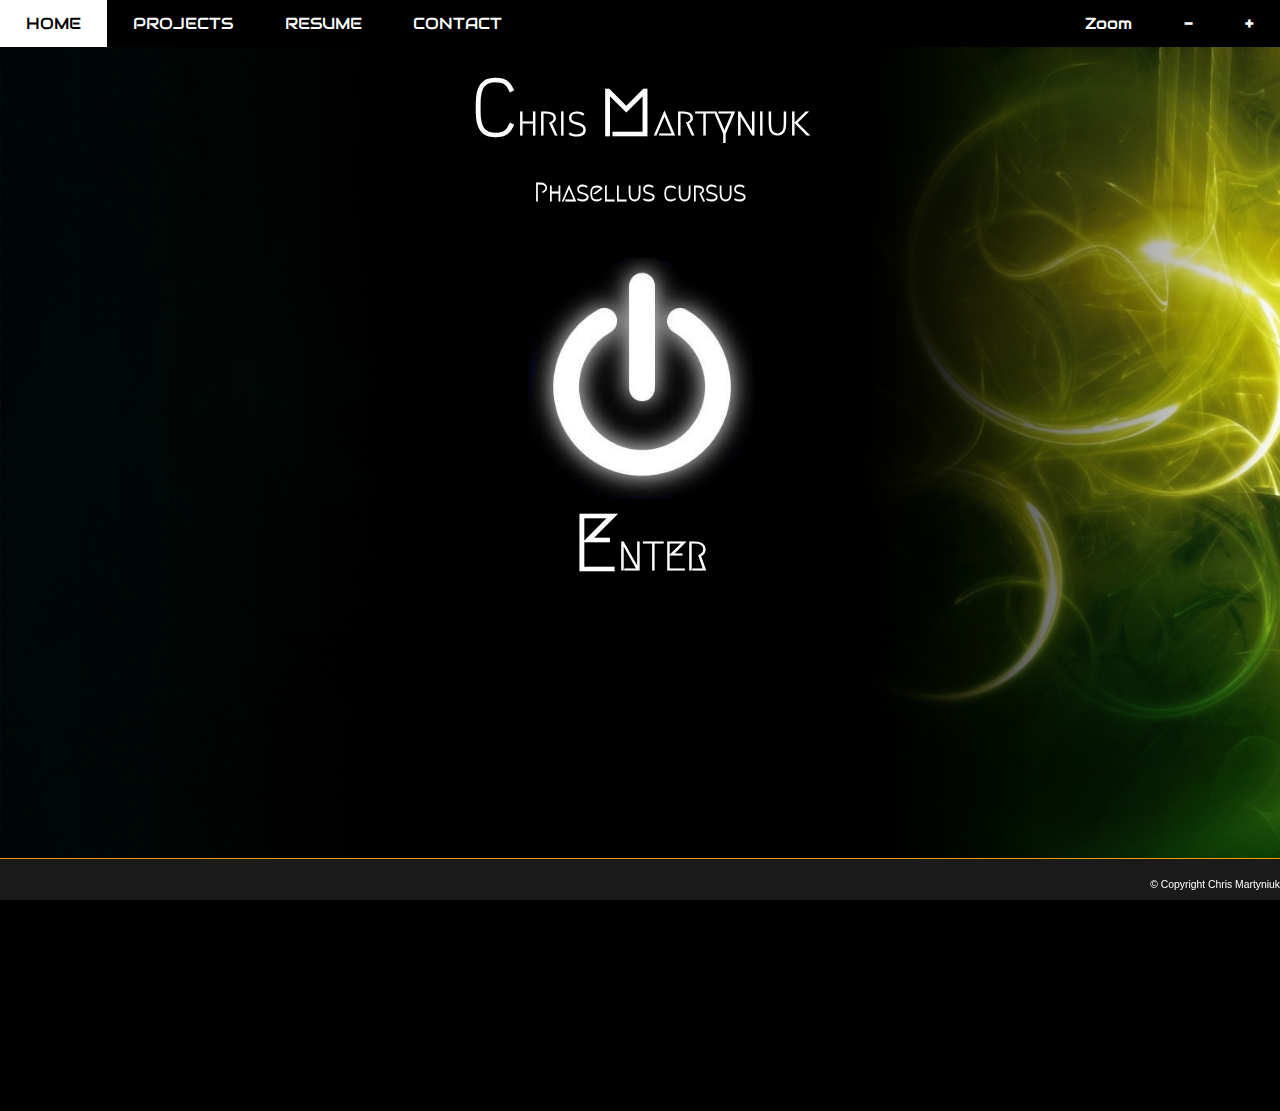
==== index.html @ 30116af3 "Latest portfolio 2017-09-12" ====
<!DOCTYPE html>
<html lang="en">
<head>
    <meta http-equiv="Content-Type" content="text/html; charset=UTF-8">
    <link rel="stylesheet" href="Styles/main.css" type="text/css">
    <link rel="stylesheet" href="Styles/portfolio.css" type="text/css">
    <link rel="stylesheet" href="libs/jChris/jChrisAnimations.css" type="text/css">
    <link rel="stylesheet" href="libs/jChris/jChrisStyles.css" type="text/css">
    <link href='https://fonts.googleapis.com/css?family=Roboto+Condensed:700|Passion+One|Audiowide'
          rel='stylesheet' type='text/css'>
    <link href='https://fonts.googleapis.com/css?family=Cinzel+Decorative:400,700,900|Gruppo|Metamorphous|Metal+Mania|Trade+Winds|Overlock+SC|Iceland|Share+Tech+Mono|Megrim'
          rel='stylesheet' type='text/css'>
    <title>Chris Martyniuk | Home</title>
</head>
<body>
<div id='background' class="background"></div>
<div id='overLayer' class="overlay"></div>
<div id='transOverlay'></div>

<!--TODO: FIX NAV BAR--------------------------------------------------------------------->
<nav class="jC-navtop jC-theme-blackTeal">
    <ul class="no-margin">
        <li><a id="homepageBtn" data-jC-navBtn="home.html">HOME</a></li>
        <li><a id="projectsBtn" data-jC-navBtn="projects.html">PROJECTS</a></li>
        <li><a id="resumeBtn" data-jC-navBtn="projects.html">RESUME</a></li>
        <li><a id="contactBtn" data-jC-navBtn="contacts.html">CONTACT</a></li>
        <li id="zoomBtn"><div class='text-bold'>+</div></li>
        <li id="zoomOutBtn"><div class='text-bold'>-</div></li>
        <li id="zoomLbl"><span>Zoom</span></li>
    </ul>
</nav>
<!--TODO END------------------------------------------------------------------------------->

<section id='pageContent' class='container'>
    <div id='mainContent' data-jc-zoomable>
    <div id="bgForeground" class="gradient-to-sides-black"></div>
    <div id='bgOverlay' class='background gradient-to-sides-black'></div>
    <div id='REMOVE'>
    </div>
    <div id='enterContainer' class="container-center-fixed theme-main font-Megrim text-cntr infront-overlay">
        <h1 class="text-size-300"><span class="text-size-200">C</span>hris <span class="text-size-200"> m</span>artyniuk
        </h1>
        <h2 class="text-size-200 font-Megrim">Phasellus cursus</h2>

        <div id='enterBtnDiv' class='infront-overlay'>
            <img id="enterBtn" src="images/enterBtn.png" draggable="false"/>
        </div>

        <h1 id='enterSiteText' class="text-size-300"><span class="text-size-200">E</span>NTER</h1>
    </div>
        </div>
</section>

<section id='tester' class='container'>
</section>
<br>
<br>
<br>
<br>
<br>
<br>
<br>
<br>
<br>
</body>
<script type="text/javascript" src="libs/jChris/jChris.js"></script>
<script type="text/javascript" src="javascript/main.js"></script>

<footer class="theme-darkgrey">
    <p>&copy; Copyright Chris Martyniuk</p>
</footer>
</html>
---- Styles/main.css ----
/* type selectors */
article, aside, figure, footer, header, nav, section, div {
    display: block;
}

html {
}

.background {
    /*background-image: url("../images/bg2.png");*/
    /*background-repeat: no-repeat;*/
    background-size: cover;
    position: fixed;
    width: 100%;
    height: 100%;
    top: 0;
    left: 0;
    right: 0;
    bottom: 0;
    z-index: -1;
}

body {
    font-family: Verdana, Arial, Helvetica, sans-serif;
    width: 100%;
    background-color: black;
    z-index: 1;
    overflow-y: scroll;
    margin: 0;
}

header {
    resize: both;
    padding: 32px 0 24px 0 !important;
    margin: 50px auto 52px auto;

}

header h1 {
    margin: auto;
    padding-bottom: 10px;
}

header h2 {
    margin: auto;
    padding-bottom: 20px;
}

header h1 span::first-letter {
    font-size: 200%;
}

a {
    color: teal;
    text-decoration: none;
}

a h2 {
    color: aquamarine !important;
}

a h1 {
    color: teal !important;
}

h2:link {
    color: aquamarine !important;
}

a.current {
    color: white;
}
em {
    font-weight: bold;
}

:-webkit-any(article,aside,nav,section) h1 {
    font-size: 1.5em;
    -webkit-margin-before: 0;;
    -webkit-margin-after: 0;
}

.wrapper {
    margin: auto;
    display: block;
}

/* --------------------------------------------Content Box Type A */

.content-A {

    width: 35%;
    min-width: 360px !important;
    margin: auto;
    border: solid 2px #000000;
    display: block;
}

.content-A h1 {
    text-align: center;
    font-family: 'Audiowide', sans-serif;
    font-size: 250%;
}

#titleBox-A {
    min-width: 360px !important;
    margin: auto;
    text-align: center;
    font-family: nasa, sans-serif;
    display: block;

}

#titleBox-A h1 {
    font-size: 600%;
    padding: 10% auto 5% auto !important;

}

#titleBox-A h2 {
    font-family: 'Audiowide', cursive;
    font-size: 150%;
    font-style: oblique;
}

#titleBox-A h3 {
    font-size: 175%;
}

.white-text-theme-A {
    text-shadow: 1px 1px 13px rgba(0, 0, 0, 1);
    font-weight: normal;
    font-style: oblique;
    font-variant: small-caps;
    color: #FFFFFF;
    letter-spacing: 1.5pt;
    word-spacing: 8pt;
    text-align: left;
    line-height: 1;
}

.content-theme-1A {
    -moz-border-radius-topleft: 5px;
    -moz-border-radius-topright: 20px;
    -moz-border-radius-bottomleft: 21px;
    -moz-border-radius-bottomright: 5px;
    -webkit-border-top-left-radius: 5px;
    -webkit-border-top-right-radius: 20px;
    -webkit-border-bottom-left-radius: 21px;
    -webkit-border-bottom-right-radius: 5px;
    border-top-left-radius: 5px;
    border-top-right-radius: 20px;
    border-bottom-left-radius: 21px;
    border-bottom-right-radius: 5px;
    background: rgba(0, 0, 0, 0.9);
    font-family: lato, sans-serif;
    color: #aaaaaa;
    text-shadow: 5px 8px 10px #000000;
    -moz-box-shadow: 10px 10px 5px #000000;
    -webkit-box-shadow: 10px 10px 5px #000000;
    box-shadow: 10px 10px 5px #000000;
    padding: 16px;
}

.content-theme-1A h1 {
    color: white;
}

.subTitleA {
    margin: auto;
    text-align: center;
    font-family: 'Audiowide', sans-serif;
    display: block;
    width: 35%;
    font-size: 150%;
    padding: 16px 0 16px 0;
}

/* --------------------------------------------Content Box Type B */

/* ----------------------------------------------------------MISC */

.quote {
    font-style: italic;
    padding: 0 25% 0 25%;
}

/* -------------------------------------------------------OVERLAY */

.overlay {
    position: fixed;
    width: 100%;
    height: 100%;
    top: 0;
    left: 0;
    right: 0;
    bottom: 0;

}

#transOverlay {
    position: fixed;
    width: 100%;
    height: 100%;
    top: 0;
    left: 0;
    right: 0;
    bottom: 0;
    z-index: -1;
    transition: all 1s;
    transition-property: opacity;
    background-color: black;
    opacity: 0;
}

.transOverlay-On {
    opacity: 1 !important;
    display: block !important;
    z-index: 10000 !important;
    transition: all 1s;
    transition-property: opacity;
}

.infront-overlay {
    z-index: 100 !important;
    position: relative;
}

/*-------------------------------------------------FONTS */

@font-face {
    font-family: brilliant;
    src: url(../fonts/NEWBRILL.TTF) format("truetype");
}

@font-face {
    font-family: nasa;
    src: url(../fonts/nasaliza.ttf) format("truetype");
}

@font-face {
    font-family: honda;
    src: url(../fonts/hondafont.ttf) format("truetype");
}

@font-face {
    font-family: megrim;
    src: url(../fonts/Megrim.ttf) format("truetype");
}

@font-face {
    font-family: captureIt;
    src: url(../fonts/CaptureIt.ttf) format("truetype");
}

.font-nasa {
    font-family: nasa, sans-serif;
}

.font-brilliant {
    font-family: brilliant, sans-serif;
}

.font-Cinzel {
    font-family: 'Cinzel Decorative', sans-serif;

}

.font-Gruppo {
    font-family: 'Gruppo', sans-serif;
}

.font-Metamorphous {
    font-family: 'Metamorphous', sans-serif;
}

.font-MetalMania {
    font-family: 'Metal Mania', sans-serif;
}

.font-TradeWinds {
    font-family: 'Trade Winds', sans-serif;
}

.font-OverlockSC {
    font-family: 'Overlock SC', sans-serif;
}

.font-Iceland {
    font-family: 'Iceland', sans-serif;
}

.font-ShareTechMono {
    font-family: 'Share Tech Mono', sans-serif;
}

.font-Megrim {
    font-family: 'Megrim', sans-serif;
}

.font-captureIt {
    font-family: 'captureIt', sans-serif;
}

.font-Audiowide {
    font-family: 'Audiowide', cursive;
}

.font-border-1 {
    -webkit-text-stroke-width: 1px;
    -webkit-text-stroke-color: black;
}

.no-border {
    -webkit-text-stroke-width: 0;
    -webkit-text-stroke-color: black;
}

/*----------------------------------------------------------------------------NAVIAGTATIONS-----*/

/* ------------------------------------NAVBAR TOP 1 */
#navTop1 {
    list-style-type: none;
    position: fixed;
    margin: 0;
    padding: 0;
    width: 100%;
    top: 0;
    background-color: black;
    color: white;
    font-family: 'Audiowide', cursive;
    font-size: 125%;
    z-index: 1000;
    overflow-x: hidden;
}

#navTop1 ul {

    overflow-x: hidden;
    list-style: none;
    -webkit-margin-before: 0;
    -webkit-margin-after: 0;
    -webkit-padding-start: 0;
}

#navTop1 li {
    overflow-x: hidden;
    float: left;
}

#navTop1 a img:hover {
    overflow-x: hidden;
    background-color: teal;
}

#navTop1 img {
    overflow-x: hidden;
    float: right;
    padding: 10px;
}

#searchIcon:hover {
    background: teal;
}

#navTop1 li a {
    overflow-x: hidden;
    display: block;
    padding: 16px 32px;
    text-decoration: none;
    color: white;
    background-color: black;
}

#navTop1 li a:hover {
    overflow-x: hidden;
    color: black;
    background-color: white;
}

#navTop1 .selected {
    overflow-x: hidden;
    color: black;
    background-color: teal;
}

#navTop1 .animate-opacity {
    -webkit-animation: opac 3s;
!important;
    animation: opac 3s;
!important;
    animation-fill-mode: both;
}

#navTop1 .animate-opacity-hide {
    -webkit-animation: opacHide 3s;
!important;
    animation: opacHide 3s !important;
    animation-fill-mode: both;
}

/* -------------------------------------------------------------------DYNAMIC */

.dynamic-alert {
    height: 60%;
    width: 40%;
    min-width: 300px;
    background-color: #000000;
    position: fixed !important;
    overflow: auto;
    margin: 0 30% 20% 30%;
    z-index: 700;
}

/* --------------------------------------------------------------------TITLES */
.ttl-main {
    font-family: 'Audiowide', cursive;
    font-size: 200%;
    display: block;
    width: 100%;
    margin-top: 0;
}

/* ---------------------------------------------------------------------FORMS */

select {
    width: 35%;
    margin-right: 30%;
    float: right;
}

form input {
    width: 35%;
    float: right;
    margin-right: 30%;
}

/* -------------------------------------------------------------------BUTTONS */

section input[type="submit"] {
    width: 40%;
    margin-right: 30%;
    margin-left: 30%;
    margin-top: 5%;
}

.btn-hide-header {
    width: 100%;
    height: 15%;
    margin: 0;
}

#sidebarA li {
    margin-bottom: .5em;
}

/* the styles for the section */
section {
    padding: 0;
}


.top_margin {
    margin-top: 1em;
}


.clear_both {
    clear: both;
}

/* email list */
section label {
    font-family: 'Roboto Condensed', sans-serif;
    font-size: 125%;
    width: 15%;
    margin-right: 0;
    margin-left: 15%;
    float: left;
    text-align: left;

}

br {
    clear: both;
}

table {
    border: none;
}

th {
    vertical-align: bottom;
    text-align: left;
}

td {
    vertical-align: top;
}

th, td {
    padding: .3em;
}

.top {
    vertical-align: top;
}

#enterBtnDiv {
    background-image: url("../images/enterBtnActive.png");
    background-position: 100%;
    z-index: 1000;
    width: 285px;
    margin: 10% auto auto auto;
}

#enterBtn {
    background-image: url("../images/enterBtnActive.png");
    visibility: visible;
    z-index: 999;
}

#enterSiteText {
    margin: auto;
    background-color: rgba(0, 0, 0, 0);
}

/* the styles for the sidebars */
aside h1 {
    font-size: 125%;
    padding-bottom: .5em;
}

aside h2 {
    font-size: 100%;
    color: green;
    padding-bottom: .5em;
}

aside p {
    margin-bottom: .5em;
}

aside img {
    margin-bottom: 1em;
}

#sidebarA {
    width: 180px;
    float: left;
    height: 400px;
    border-right: 2px solid #ef9c00;
}

#sidebarB {
    width: 180px;
    float: right;
    height: 400px;
    padding-left: 20px;
    border-left: 2px solid #ef9c00;
}

/* ------------------------------------------------------------------- FOOTER */
footer {
    position: fixed;
    bottom: 0;
    width: 100%;
    clear: both;
    margin-top: 1em;
    border-top: 2px solid #ef9c00;
    padding-top: 0.7em;
    z-index: 400;
}

footer p {
    font-size: 80%;
    text-align: right;
}

/* The styles for the classes */
.pad_top {
    padding-top: 0.25em;
}

.no_pad_top {
    padding-top: 0;
}

.margin_left {
    margin-left: 0.5em;
}

.no-decoration {
    text-decoration: none;
}

/*------------------------------------------------THEMES */
.theme-main {
    color: #fff;
    background-color: #000000;
}

.theme-darkgrey {
    color: #fff;
    background-color: #1a1a1a;
}

.theme-darkgrey:hover {
    color: #fff;
    background-color: #1a1a1a;
}

.theme-white {
    color: #000000;
    background-color: #fff;
}

.theme-validation {
    color: red;
    font-size: 100%;
    text-align: center;
    font-weight: 200;
    width: 100%;

}

/* ------------------------------------------CONTAINERS */

.container {
    padding: 0;
    width: 100%;
    margin: auto;
}

.container-center-25 {
    margin-left: 37.25%;
    margin-right: 37.35%;
    width: 25%;
    min-width: 250px;
}

.container-center-40 {
    align-content: center;
    margin: auto;
    width: 285px;
    min-width: 285px;
}

.container-center-70 {
    margin-left: 30%;
    margin-right: 30%;
    width: 70%;
    min-width: 300px;
}

.container-centerColumn-40 {
    align-content: center;
    height: 100%;
    margin: auto;
    padding-top: 5%;
    padding-bottom: 10%;
    width: 630px;
    min-width: 285px;
}

.container-center-fixed {
    align-content: center;
    height: 100%;
    margin: auto;
    padding-top: 5%;
    padding-bottom: 5%;
    width: 630px;
    min-width: 285px;
}

/*------------------------------------------------BOXES */

.centered-box-30 {
    margin: auto;
    width: 30%;
    padding-bottom: 0;
    min-width: 140px;
}

.centered-box-175px {
    margin: auto;
    width: 175px;
    padding-bottom: 0;
    min-width: 140px;
    max-width: 25%;
}

.content-Box1 {
    position: absolute;
    margin-left: 37.25%;
    margin-right: 37.35%;
    top: 20%;
    width: 25%;
    min-width: 250px;
    padding: 16px;
}

.content-boxList-25percent {
    margin: 2.25%;
    width: 25%;
    min-width: 250px;
    padding: 16px;
    float: left;
}

a .content-boxList-25percent {
    margin: 2.25%;
    width: 25%;
    min-width: 250px;
    padding: 16px;
    float: left;
}

.content-centered-box-25 {
    margin: auto;
    width: 25%;
    min-width: 250px;
    padding: 16px;
}

h1 .content-boxList-25percent {
    margin: auto;
}

/*------------------------------------------------BOX CONTENT */

.boxList-content-center {
    width: 100%;
    text-align: center;
    margin: auto;
}

table, th, tr, td .boxList-content-center {
    width: 100%;
    text-align: center;
}

h1 .boxList-content-center {
    margin: auto;
}

/*----------------------------------------------PADDING */

.padding-16 {
    padding-top: 16px !important;
    padding-bottom: 16px !important;
}

.padding-32 {
    padding-top: 32px !important;
    padding-bottom: 32px !important;
}

.padding-64 {
    padding-top: 64px !important;
    padding-bottom: 64px !important;
}

.padding-sides-32 {
    padding-left: 32px;
    padding-right: 32px;
}

/*-------------------------------------------------TEXTS */
.text-cntr {
    text-align: center;
}

.text-bold {
    font-weight: bold;
}

.text-size-150 {
    font-size: 150% !important;
}

.text-size-200 {
    font-size: 200% !important;
}

.text-size-300 {
    font-size: 300% !important;
}

.text-size-400 {
    font-size: 400% !important;
}

/* ----------------------------------------------FLOAT  */

.float-left {
    float: left;
}

.no-float {
    float: none !important;
}

/* ----------------------------------------------MARGINS */
.no-margin {
    margin: 0 !important;
}

.margin-center-align {
    margin-top: 20%;
    margin-bottom: 25%;
}

.margin-top {
    margin-top: 0.5em;
}

.margin-top-2 {
    margin-top: 2%;
}

.margin-bottom-05 {
    margin-bottom: 0.5em;
}

.margin-bottom-1 {
    margin-bottom: 1em;
}

.margin-bottom-2 {
    margin-bottom: 2em;
}

.margin-bottom-3 {
    margin-bottom: 3em;
}

.margin-bottom-4 {
    margin-bottom: 4em;
}

.margin-bottom-5 {
    margin-bottom: 5em;
}

.margin-bottom-6 {
    margin-bottom: 5em;
}

/* ----------------------------------------------BORDERS */
.border1 {
    border-radius: 60px 10px 60px 10px;
    -moz-border-radius: 60px 10px 60px 10px;
    -webkit-border-radius: 60px 10px 60px 10px;
    border: 1px solid #000000;
    -webkit-box-shadow: 10px 10px 5px 0 rgba(0, 0, 0, 0.75);
    -moz-box-shadow: 10px 10px 5px 0 rgba(0, 0, 0, 0.75);
    box-shadow: 10px 10px 5px 0 rgba(0, 0, 0, 0.75);
}

.border2 {
    border-radius: 60px 10px 60px 10px;
    -moz-border-radius: 60px 10px 60px 10px;
    -webkit-border-radius: 60px 10px 60px 10px;
    border: 5px solid #000000;
    -webkit-box-shadow: 10px 10px 5px 0 rgba(0, 0, 0, 0.75);
    -moz-box-shadow: 10px 10px 5px 0 rgba(0, 0, 0, 0.75);
    box-shadow: 10px 10px 5px 0 rgba(0, 0, 0, 0.75);
}

.border-left-corner {
    border-radius: 43px 43px 0 43px;
    -moz-border-radius: 43px 43px 0 43px;
    -webkit-border-radius: 43px 43px 0 43px;
    border: 1px solid #000000;
    -webkit-box-shadow: 10px 10px 5px 0 rgba(0, 0, 0, 0.75);
    -moz-box-shadow: 10px 10px 5px 0 rgba(0, 0, 0, 0.75);
    box-shadow: 10px 10px 5px 0 rgba(0, 0, 0, 0.75);
}

.border-teal-hover {
    border-radius: 43px 43px 0 43px;
    -moz-border-radius: 43px 43px 0 43px;
    -webkit-border-radius: 43px 43px 0 43px;
    border: 1px solid #000000;
    -webkit-box-shadow: 10px 10px 5px 0 rgba(0, 0, 0, 0.75);
    -moz-box-shadow: 10px 10px 5px 0 rgba(0, 0, 0, 0.75);
    box-shadow: 10px 10px 5px 0 rgba(0, 0, 0, 0.75);
}

.border-teal-hover:hover {
    border-radius: 43px 43px 0 43px;
    -moz-border-radius: 43px 43px 0 43px;
    -webkit-border-radius: 43px 43px 0 43px;
    border: 1px solid rgba(0, 128, 128, 1) !important;
    -webkit-box-shadow: 10px 10px 5px 0 rgba(0, 128, 128, 1);
    -moz-box-shadow: 10px 10px 5px 0 rgba(0, 128, 128, 1);
    box-shadow: 10px 10px 5px 0 rgba(0, 128, 128, 1);
}

/* ------------------------------------------------GRADIENT */

/*.gradient-grey1 {*/
/*background: rgba(255,255,255,1);*/
/*background: -moz-radial-gradient(center, ellipse cover, rgba(255,255,255,1) 0%, rgba(255,255,255,1) 6%, rgba(237,237,237,1) 60%, rgba(237,237,237,1) 100%);*/
/*background: -webkit-gradient(radial, center center, 0, center center, 100%, color-stop(0%, rgba(255,255,255,1)), color-stop(6%, rgba(255,255,255,1)), color-stop(60%, rgba(237,237,237,1)), color-stop(100%, rgba(237,237,237,1)));*/
/*background: -webkit-radial-gradient(center, ellipse cover, rgba(255,255,255,1) 0%, rgba(255,255,255,1) 6%, rgba(237,237,237,1) 60%, rgba(237,237,237,1) 100%);*/
/*background: -o-radial-gradient(center, ellipse cover, rgba(255,255,255,1) 0%, rgba(255,255,255,1) 6%, rgba(237,237,237,1) 60%, rgba(237,237,237,1) 100%);*/
/*background: -ms-radial-gradient(center, ellipse cover, rgba(255,255,255,1) 0%, rgba(255,255,255,1) 6%, rgba(237,237,237,1) 60%, rgba(237,237,237,1) 100%);*/
/*background: radial-gradient(ellipse at center, rgba(255,255,255,1) 0%, rgba(255,255,255,1) 6%, rgba(237,237,237,1) 60%, rgba(237,237,237,1) 100%);*/
/*filter: progid:DXImageTransform.Microsoft.gradient( startColorstr='#ffffff', endColorstr='#ededed', GradientType=1 );*/

/*}*/

.gradient-darkgrey-right {

    background: black; /* For browsers that do not support gradients */
    background: -webkit-linear-gradient(left, rgba(19, 19, 19, 1), rgba(19, 19, 19, 0.5), rgba(19, 19, 19, 0), rgba(19, 19, 19, 0)); /* For Safari 5.1 to 6.0 */
    background: -o-linear-gradient(left, rgba(19, 19, 19, 1), rgba(19, 19, 19, 0.5), rgba(19, 19, 19, 0.0), rgba(19, 19, 19, 0)); /* For Opera 11.1 to 12.0 */
    background: -moz-linear-gradient(left, rgba(19, 19, 19, 1), rgba(19, 19, 19, 0.5), rgba(19, 19, 19, 0.0), rgba(19, 19, 19, 0)); /* For Firefox 3.6 to 15 */
    background: linear-gradient(to right, rgba(19, 19, 19, 1), rgba(19, 19, 19, 0.5), rgba(19, 19, 19, 0.0), rgba(19, 19, 19, 0)); /* Standard syntax */
    color: white;
}

.gradient-darkgrey-right-75percent {

    background: black; /* For browsers that do not support gradients */
    background: -webkit-linear-gradient(left, rgba(19, 19, 19, 1), rgba(19, 19, 19, 1), rgba(19, 19, 19, 0.5), rgba(19, 19, 19, 0.3)); /* For Safari 5.1 to 6.0 */
    background: -o-linear-gradient(left, rgba(19, 19, 19, 1), rgba(19, 19, 19, 1), rgba(19, 19, 19, 0.5), rgba(19, 19, 19, 0.3)); /* For Opera 11.1 to 12.0 */
    background: -moz-linear-gradient(left, rgba(19, 19, 19, 1), rgba(19, 19, 19, 1), rgba(19, 19, 19, 0.5), rgba(19, 19, 19, 0.3)); /* For Firefox 3.6 to 15 */
    background: linear-gradient(to right, rgba(19, 19, 19, 1), rgba(19, 19, 19, 0.90), rgba(19, 19, 19, 0.80), rgba(19, 19, 19, 0.75)); /* Standard syntax */
    color: white;
}

.gradient-to-sides-black {

    background: black; /* For browsers that do not support gradients */
    background: -webkit-linear-gradient(to left, rgba(19, 19, 19, 1), rgba(19, 19, 19, 1), rgba(19, 19, 19, 0.75), rgba(19, 19, 19, 0)); /* For Safari 5.1 to 6.0 */
    background: -o-linear-gradient(to left, rgba(19, 19, 19, 1), rgba(19, 19, 19, 1), rgba(19, 19, 19, 0.75), rgba(19, 19, 19, 0)); /* For Opera 11.1 to 12.0 */
    background: -moz-linear-gradient(to left, rgba(19, 19, 19, 1), rgba(19, 19, 19, 1), rgba(19, 19, 19, 0.75), rgba(19, 19, 19, 0)); /* For Firefox 3.6 to 15 */
    background: linear-gradient(to left, rgba(0, 0, 0, 0), rgba(19, 19, 19, 1), rgba(19, 19, 19, 0.75), rgba(19, 19, 19, 0)); /* Standard syntax */
    background: -webkit-linear-gradient(to right, rgba(19, 19, 19, 1), rgba(19, 19, 19, 1), rgba(19, 19, 19, 0.5), rgba(19, 19, 19, 0.3)); /* For Safari 5.1 to 6.0 */
    background: -o-linear-gradient(to right, rgba(19, 19, 19, 1), rgba(19, 19, 19, 1), rgba(19, 19, 19, 0.5), rgba(19, 19, 19, 0.3)); /* For Opera 11.1 to 12.0 */
    background: -moz-linear-gradient(to right, rgba(19, 19, 19, 1), rgba(19, 19, 19, 1), rgba(19, 19, 19, 0.5), rgba(19, 19, 19, 0.3)); /* For Firefox 3.6 to 15 */
    background: linear-gradient(to right, rgba(0, 0, 0, 0), rgba(0, 0, 0, 1), rgba(0, 0, 0, 1), rgba(0, 0, 0, 0)); /* Standard syntax */
    color: white;
}

.gradient-black-radial {

    background-image: -webkit-radial-gradient(closest-side, rgba(0, 0, 0, 1) 0, rgba(0, 0, 0, 1) 1%, rgba(0, 0, 0, 1) 62%, rgba(50, 50, 50, 0) 100%);
    background-image: -moz-radial-gradient(closest-side, rgba(0, 0, 0, 1) 0, rgba(0, 0, 0, 1) 1%, rgba(0, 0, 0, 1) 62%, rgba(50, 50, 50, 0) 100%);
    background-image: radial-gradient(closest-side, rgba(0, 0, 0, 1) 0, rgba(0, 0, 0, 1) 1%, rgba(0, 0, 0, 1) 62%, rgba(50, 50, 50, 0) 100%);
    background-position: 50% 50%;
    -webkit-background-origin: padding-box;
    background-origin: padding-box;
    -webkit-background-clip: border-box;
    background-clip: border-box;
    -webkit-background-size: auto auto;
    background-size: auto auto;
}

.gradient-black-topBottom {

    background-image: -webkit-linear-gradient(-90deg, rgba(0, 0, 0, 1) 0, rgba(0, 0, 0, 1) 1%, rgba(0, 0, 0, 0.89) 45%, rgba(0, 0, 0, 0.82) 68%, rgba(50, 50, 50, 0) 100%);
    background-image: -moz-linear-gradient(180deg, rgba(0, 0, 0, 1) 0, rgba(0, 0, 0, 1) 1%, rgba(0, 0, 0, 0.89) 45%, rgba(0, 0, 0, 0.82) 68%, rgba(50, 50, 50, 0) 100%);
    background-image: linear-gradient(180deg, rgba(0, 0, 0, 1) 0, rgba(0, 0, 0, 1) 1%, rgba(0, 0, 0, 0.89) 45%, rgba(0, 0, 0, 0.82) 68%, rgba(50, 50, 50, 0) 100%);
    background-position: 50% 50%;
    -webkit-background-origin: padding-box;
    background-origin: padding-box;
    -webkit-background-clip: border-box;
    background-clip: border-box;
    -webkit-background-size: auto auto;
    background-size: auto auto;
}


/* --------------------------------------------------COLOR OVERRIDE */

.transparentBackground {
    background-color: rgba(0, 0, 0, 0) !important;
}

.greyText {
    color: rgba(192, 192, 192, 1) !important;
}

.tealText {
    color: rgba(0, 128, 128, 1) !important;
}

/* --------------------------------------------------ANIMATIONS */

/*--OPACITY--*/
.animate-opacity {
    -webkit-animation: opac 1s;
    animation: opac 1s;
    animation-fill-mode: both;
}

.animate-opacity-hide {
    -webkit-animation: opacHide 1s;
    animation: opacHide 1s;
    animation-fill-mode: both;
}

@-webkit-keyframes opac {
    from {
        opacity: 0;
    }
    to {
        opacity: 1;
    }
}

@keyframes opac {
    from {
        opacity: 0;
    }
    to {
        opacity: 1;
    }
}

@-webkit-keyframes opacHide {
    from {
        opacity: 1;
    }
    to {
        opacity: 0;
    }
}

@keyframes opacHide {
    from {
        opacity: 1;
    }
    to {
        opacity: 0;
    }
}

/*--TOP--*/
.animate-remove-top {
    position: relative;
    -webkit-animation: animate 1s;
    animation: animate-remove-top 1s;
    animation-fill-mode: both;
}

@-webkit-keyframes animate-remove-top {
    from {
        height: 100%;
        opacity: 1;
        display: block;
    }
    to {
        height: 0;
        opacity: 0;
        display: none;
    }

}

@keyframes animate-remove-top {
    from {
        height: 100%;
        opacity: 1;
        display: block;
    }
    to {
        height: 0;
        opacity: 0;
        display: none;
    }
}

/*--MOVE DOWN--*/
.animate-move-down20-40 {
    -webkit-animation: move-down-20 1s;
    animation: move-down-20-40 2s;
    animation-fill-mode: both;
}

@-webkit-keyframes move-down-20-40 {
    from {
        top: 20%;
    }
    to {
        top: 40%;
    }
}

@keyframes move-down-20-40 {
    from {
        top: 20%;
    }
    to {
        top: 40%;
    }
}

.animate-move-down0-20 {
    -webkit-animation: move-down-20 1s;
    animation: move-down-20 2s;
    animation-fill-mode: both;
}

@-webkit-keyframes move-down-20 {
    from {
        top: 0;
    }
    to {
        top: 20%;
    }
}

@keyframes move-down-20 {
    from {
        top: 0;
    }
    to {
        top: 20%;
    }
}

/*--Darken--*/
.animate-overlay-darken {
    -webkit-animation: darken-half 1s;
    animation: darken-half 4s;
    animation-fill-mode: both;
}

@-webkit-keyframes darken-half {
    from {
        background-color: rgba(0, 0, 0, 0)
    }
    to {
        background-color: rgba(0, 0, 0, 0.5)
    }
}

@keyframes darken-half {
    from {
        background-color: rgba(0, 0, 0, 0)
    }
    to {
        background-color: rgba(0, 0, 0, 0.7)
    }
}
---- Styles/portfolio.css ----
/* Coded by Chris Martyniuk */

body, html {
    -webkit-font-smoothing: antialiased;
    height: 100%;
    zoom: 0.9;
    -ms-zoom: 1;
}

#homeTitle {
    margin: 50px auto 0 auto;
}

#pageContent {
    margin: auto auto 55px auto;
}

#bgForeground {
    position: fixed;
    width: 60%;
    height: 100%;
    margin: 0 20% 0 20%;
    z-index: 1;
}

#enterContainer {
    background-color: transparent;
    z-index: 2;
}

#languageSkills {
    margin: auto auto auto 2% !important;
    z-index: 2;
}

#background {
    background-size: cover;
}

.catagoryTitle {
    margin: auto;
    text-align: center;
    font-family: 'Audiowide', sans-serif;
    display: block;
    width: 100%;
    font-size: 150%;
    padding: 16px 0 16px 0;
}

#jChrisApi h1 {
    color: whitesmoke;
    font-size: 175%;
    padding-bottom: 1.5rem;
}

#jChrisApi h2 {
    color: #dd7d00;
    font-size: 140%;
    font-weight: lighter;
    padding-bottom: 1.5rem;
    margin: 0;
}

#jChrisApi h3 {
    font-weight: 100;
    color: whitesmoke;
    font-size: 205%;
    padding-bottom: 1.5rem;
}

#jChrisApi ul {
    list-style: none;
}

#jChrisApi li {
    font-size: 125%;
    color: #dd7d00;
    margin: 0;
    font-weight: lighter;
    font-family: 'Metamorphous', sans-serif;
    padding-bottom: 0.25rem;
    text-align: center;
}

#jChrisApi p {
    font-size: 125%;
    margin: 0;
    font-weight: lighter;
    padding-bottom: 0.25rem;
    text-align: center;
    padding-bottom: 1.5rem;
}



.skillBgs
{
    width: 35%;
    height: auto;
    margin: auto;
    padding: 4px;
    color: black;
    font-family: Audiowide, sans-serif;
    font-size: 125%;
    font-weight: normal;
    background-size: 100% 70%;
    background-repeat: no-repeat;
    text-align: center;
}

#conceptualSkills .skillBgs .jC-columns {
    width: 50%;
}

#conceptualSkills .skillBgs {
    font-size: 90%;
}

.devSkill {
    width: 49% !important;
    margin: 0 !important;
}

.skillWrap {
    margin: 0 auto 0 auto;
    width: 100%;
}

.skillwrap img {
    margin: 0;
}


.skillText {
    width: 100%;
    color: white;
    margin: auto;
}

#languageSkills .jC-columns{
    max-width: 50%;
    padding: 0;
}

.languageHeader {
    width: 100%;
    color: white;
}

.skillText h1, .languageHeader h1 {
    font-size: large !important;
    color: #dd7d00 !important;
}

.languageIcon {
    width: 24%;
    height: 140px;
    margin: auto;
    padding: 0;
    color: black;
    font-family: Audiowide, sans-serif;
    font-size: 125%;
    font-weight: bold;
    background-repeat: no-repeat;
    text-align: center;
    display: inline-flex;
}

.centerContent {
    align-content: center;
}

#devSkillDescription {
    padding-top: 0;
}

#devSkillDescription, #conceptDescription {
    transition-property: max-height;
    -webkit-transition: max-height 0.4s;
    -moz-transition: max-height 0.4s;
    transition: max-height 0.4s;
    -webkit-transition-timing-function: linear;
    -moz-transition-timing-function: linear;
    transition-timing-function: linear;
    max-height: 3000px;
    border: none;
    padding: 0;
    box-shadow: none;
    z-index: 1;
}

#devSkillDescriptionInner, #conceptDescriptionInner {
    max-height: 3000px;
    transition-property: max-height;
    -webkit-transition: max-height 0.4s;
    -moz-transition: max-height 0.4s;
    transition: max-height 0.4s;
    transition-timing-function: linear;
    -webkit-transition-timing-function: linear;
    -moz-transition-timing-function: linear;
}

#devSkillDescription h1, #conceptDescription h1 {
    font-size: 200%;
    color: white;
    margin: 0 0 auto 0;
}

#devSkillDescription h2, #conceptDescription h2 {
    font-size: 110%;
    color: #dd7d00;
    margin: 0;
    font-weight: normal;
}

#conceptDescription ul {
    list-style: none;
    padding: 0;
}

#devSkillDescription p, #conceptDescription p {
    font-weight: 100;
    padding: 0 2.5rem 0 2.5rem;
    text-align: center !important;
    margin: 0;
}

#devSkillDescription ul {
    list-style: none;
    padding: 0;
    margin-bottom: 0;
    line-height: 0;
}

#devSkillDescription h3 {
    padding: 0;
    margin-bottom: 1.55rem;
    font-weight: normal;
    line-height: 0;
}

#softwareDevSkillDesc .jChrisApi.jChrisLink {
    font-size: 200% !important
}

#conceptualSkills .jC-columns {
    margin-bottom: 0;
    padding-bottom: 0;
}

.relatedCourse {
    text-align: left;
}

.dev-col2-row2 {
    margin-top: 1.5rem !important;
}

/*#webDevSkillDesc, #mobileDevSkillDesc, #softwareDevSkillDesc, #uxDevSkillDesc {*/
    /*padding-top: 0;*/
/*}*/

.jChrisApi.jChrisLink.selected {
    color: #c63900 !important;
}

.projectTitle {
    font-family: 'captureIt', sans-serif !important;
    padding: auto;
    font-size: 400% !important;
    font-weight: lighter !important;
    text-shadow: none !important;
    color: #dd7d00 !important;
    text-decoration: overline underline;
    margin: auto;

}

.webProjectTitle {
    font-family: 'nasa', sans-serif !important;
    padding: auto;
    display: block;
    float: left !important;
    font-size: 400% !important;
    font-weight: lighter !important;
    text-shadow: none !important;
    color: #fffefd !important;
    width: 50% !important;
    min-width: 30% !important;
    margin: auto 60% auto 0.5rem !important;

}
.webProjectTitle.jChrisApi {
    font-family: 'nasa', sans-serif !important;
    padding: auto;
    display: block;
    float: none !important;
    font-size: 300% !important;
    font-weight: lighter !important;
    text-shadow: none !important;
    color: #dd7d00 !important;
    width: 100% !important;
    min-width: 30% !important;
    margin: auto !important;


}

#jChrisDownload {
    width: 100%;
}

#jChrisDownload a{
    margin : auto 35% auto 35%;
    width: 30%;

}

#enlargedJchrisImg.jC-expanded {
    border: solid;
    border-color: rgb(105, 108, 105);
}

video {
    width: 100%    !important;
    height: auto   !important;
    padding: 0 .45rem 0 .45rem !important;
}

.project-video {
    padding: 2.5em auto 0 auto !important;
}

.projectHeader {
    text-decoration: none;
    font-weight: normal;
    font-size: 1.5em !important;
    float: none;
}

.downloadBtn {
    background: #dd7d00;
    background-image: -webkit-linear-gradient(top, #dd7d00, #ddab02);
    background-image: -moz-linear-gradient(top, #dd7d00, #ddab02);
    background-image: -ms-linear-gradient(top, #dd7d00, #ddab02);
    background-image: -o-linear-gradient(top, #dd7d00, #ddab02);
    background-image: linear-gradient(to bottom, #dd7d00, #ddab02);
    -webkit-border-radius: 28px;
    -moz-border-radius: 28px;
    border-radius: 28px;
    font-family: Audiowide, sans-serif;
    color: #000000;
    font-size: 21px;
    padding: 16px 40px 15px 40px;
    text-decoration: none;
}

.downloadBtn:hover {
    background: #dd7d00;
    background-image: -webkit-linear-gradient(top, #dd7d00, #ddab02);
    background-image: -moz-linear-gradient(top, #dd7d00, #ddab02);
    background-image: -ms-linear-gradient(top, #dd7d00, #ddab02);
    background-image: -o-linear-gradient(top, #dd7d00, #ddab02);
    background-image: linear-gradient(to bottom, #dd7d00, #ddab02);
    text-decoration: none;
    cursor: pointer;
}

h1.mediaHeader {
    margin: 8px auto 8px auto !important;
    font-weight: normal;
    color: #dd7d00 !important;
    font-family: captureIt,sans-serif !important;
}

.resumeList {
    max-width: 800px;
}

.resumeTable {
    max-width: 800px;
}

h1.resumeHead {
    text-align: left !important;
}

@media screen and (min-width: 85em) {
    .project-video {
        padding: auto 0 auto 1rem !important;
    }
}

#projectSelect {
    width: 95%;
    padding: 0;
    margin: auto;
}

#projectBrowser {
    width: 30%;
    padding: 0 ;
    margin: auto;
}

#projectBrowser ul{
    padding: 0 ;
    margin: auto;
}

#projectSelect li, #projectBrowser li {
    width: 33.3%;
    font-size: 75% !important;
}

#projectSelect .jC-btn, #projectBrowser .jC-btn {
    background: #dd7d00;
    background-image: -webkit-linear-gradient(top, #000000, #894500, #dd6900, #894500, #000000);
    background-image: -moz-linear-gradient(top, #000000, #894500, #dd6900, #894500, #000000););
    background-image: -ms-linear-gradient(top, #000000, #894500, #dd6900, #894500, #000000););
    background-image: -o-linear-gradient(top, #000000, #894500, #dd6900, #894500, #000000););
    background-image: linear-gradient(to bottom, #000000, #894500, #dd6900, #894500, #000000););
    font-family: Audiowide, sans-serif !important;
    font-weight: 200;
    text-decoration: none;
    font-size: 150%;
    color: #000000;
    width: 100%;
    padding: 2rem 0 2rem 0;
    margin: auto 0 auto 0;
    text-align: center;
    vertical-align: text-top;
    border-left: none;
}

#projectSelect .jC-btn.selected {
    background: #dd7d00;
    background-image: -webkit-linear-gradient(top, #000000, #894500, #ddab02, #894500, #000000);
    background-image: -moz-linear-gradient(top, #000000, #894500, #ddab02, #894500, #000000););
    background-image: -ms-linear-gradient(top, #000000, #894500, #ddab02, #894500, #000000););
    background-image: -o-linear-gradient(top, #000000, #894500, #ddab02, #894500, #000000););
    background-image: linear-gradient(to bottom, #000000, #894500, #ddab02, #894500, #000000););
    color: #000000;
}

#projectSelect .jC-btn:hover, #projectBrowser .jC-btn:hover {
    background: #dd7d00;
    background-image: -webkit-linear-gradient(top, #07221b, #ad4d00, #ddab02, #ad4d00, #07221b);
    background-image: -moz-linear-gradient(top, #07221b, #ad4d00, #ddab02, #ad4d00, #07221b););
    background-image: -ms-linear-gradient(top, #07221b, #ad4d00, #ddab02, #ad4d00, #07221b););
    background-image: -o-linear-gradient(top, #07221b, #ad4d00, #ddab02, #ad4d00, #07221b););
    background-image: linear-gradient(to bottom, #07221b, #ad4d00, #ddab02, #ad4d00, #07221b););
    color: #07221b;
}

#projectSelectContainer {
    width: 100%;
}

.projectFeatureHeader {
    color: #dd7d00 !important;
    font-size: 100% !important;
    text-align: center;
}

.projectHighlights {
    font-size: 150% !important;
}

.projectHighlightsHeader {
    color: #dd7d00 !important;
    font-size: 150% !important;
    text-align: center;
}

.projectVidLinks, #enlargedJchrisImg:hover {
    border-top: solid;
    border-left: solid;
    border-right: solid;
    border-bottom: solid;
    border-color: #dd7d00;
    cursor: pointer;
}

.noBorder {
    border: none !important;
}

.videoLinkBox h1 {
    color: #fafff9 !important;
    font-size: 110% !important;
    text-align: center;
    text-decoration: none;
    margin: auto;
    font-weight: bold;
}

.videoLinkBox h1.selected {
    color: #ddab02 !important;
    font-size: 110% !important;
    font-weight: bold;
}

.jC-thumbnail.selected {
    border: 4px solid #ddab02 !important;
}

.jC-thumbnail:hover {
    border: 4px solid #dd7d00 !important;
    cursor: pointer;
}

.jC-columns .thumbnail-2-wide .jC-thumbnail {
    margin: auto;
}

.thumbnail-2-wide {
    width: 50% !important
}

/*.jC-row #conceptualSkills .jC-row .jC-columns.skillBgs .jC-columns {*/
    /*min-width: 100%;*/
/*}*/


@media screen and (min-width: 80em) {
    .jC-columns .thumbnail-2-wide .jC-thumbnail {
        padding: 0;
    }
    #projectSelectContainer {
        width: 65% !important;
    }
    #projectSelect li {
        font-size: 115% !important;
    }
    .catagoryTitle {
        width: 70%;
    }

    #conceptualSkills .skillBgs {
        font-size: 150%;
    }

    #softwareDevSkillDesc .jChrisApi.jChrisLink {
        font-size: 300% !important;
    }
    #languageSkills .jC-columns{
        max-width: 50%;
        padding: .4675rem;
        margin: 0.5rem 0 0.5rem 0;
    }

}

@media screen and (max-width: 80em) and (min-width: 45em) {
    .jC-columns {
        width: 100%;
    }
    .jC-columns ul {
        margin-left: 0;
        padding-left: 0;
    }
    .jC-row {
        max-width: 70%;
    }
    #projectSelectContainer {
        width: 85%;
    }
    .jC-row .jC-row .jC-columns {
        max-width: 50% !important;
    }
    #projectSelect li {
        font-size: 100% !important;
    }

    .catagoryTitle {
        width: 70%;
    }

    .jC-row #conceptualSkills .jC-row .jC-columns {
        max-width: 100% !important;
    }

    #conceptualSkills .skillBgs {
        font-size: 150%;
    }

    #languageSkills .jC-columns{
        padding: .9375rem 0 .9375rem 0;
    }

    #languageSkills .jC-columns .jC-columns{
        padding: .9375rem 0 .9375rem 0;
    }

}

#zoomBtn, #zoomOutBtn, #zoomLbl {
    float: right;
}

#zoomLbl {
    cursor: default;
}

#zoomBtn {
    cursor: zoom-in;
}

#zoomOutBtn {
    cursor: zoom-out;
}

#flowChartLarge {
    width: 80%;
    height: auto;
    margin: auto 10% auto 10%;
}
---- libs/jChris/jChrisAnimations.css ----
/*------------------------------------------------- OPACITY ANIMATIONS -----------------------------------------------*/

@-webkit-keyframes jChrisFadeIn {
    from { opacity: 0; }
    to { opacity: 1; }
}
@keyframes jChrisFadeIn {
    from { opacity: 0; }
    to { opacity: 1; }
}
@-webkit-keyframes jChrisFadeOut {
    from { opacity: 1; }
    to { opacity: 0; }
}
@keyframes jChrisFadeOut {
    from { opacity: 1; }
    to { opacity: 0.5; }
}
@-webkit-keyframes jChrisFadeInHalf {
    from { opacity: 0.5; }
    to { opacity: 1; }
}
@keyframes jChrisFadeInHalf {
    from { opacity: 0.5; }
    to { opacity: 1; }
}
@-webkit-keyframes jChrisFadeOutHalf {
    from { opacity: 1; }
    to { opacity: 0.5; }
}
@keyframes jChrisFadeOutHalf {
    from { opacity: 1; }
    to { opacity: 0.5; }
}

/*------------------------------------------------- OPACITY TRANSITIONS ----------------------------------------------*/

.transFade:hover {
    opacity: 0;
}
.transFadeHalf:hover {
    opacity: 0.5;
}

.not-visible {
    opacity: 0;
}

/*------------------------------------------------- TRANSITION CLASSES -----------------------------------------------*/

.fullOpacity {
    opacity: 1;
    transition-property: opacity;
}

.noOpacity {
    opacity: 0;
    transition-property: opacity;
}

.fadeHalf {
    opacity: 0.5;
    transition-property: opacity;
}

.hiddenElement {
    border: none !important;
    padding: 0 !important;
    max-height: 0 !important;
    opacity: 0;
    overflow: hidden;
    display: none;
    transition-property: max-height;
    -webkit-transition: max-height 800ms;
    -moz-transition: max-height 800ms;
    transition: max-height 800ms;
    -webkit-transition-timing-function: linear;
    -moz-transition-timing-function: linear;
    transition-timing-function: linear;
}

.jC-expandable {
    max-height: 3000px;
    overflow: hidden;
    transition-property: all;
    -webkit-transition: max-height 800ms, padding 800ms;
    -moz-transition: max-height 800ms, padding 800ms;
    transition: max-height 800ms, padding 800ms;
    -webkit-transition-timing-function: linear;
    -moz-transition-timing-function: linear;
    transition-timing-function: linear;
}

.jC-collapse {
    max-height: 0 !important;
    border: none !important;
    padding: 0 !important;

}

/*img.jC-collapse.jC-expanded {*/
    /*max-height: 3000px !important;*/
    /*overflow: hidden;*/

/*}*/

/*img .jC-imgLink.jC-thumbnail.jC-expanded.jC-collapse {*/
    /*max-height: 0;*/
/*}*/


.jC-transformable {
    max-height: 10000px;
    -webkit-transition: all 800ms;
    -moz-transition: all 800ms;
    transition: all 800ms;
}

.jC-trigger {
    padding: auto;
    width: auto;
    margin: auto;
}

.jC-trigger:hover {
    cursor: pointer;
    color: goldenrod !important;
}


/*------------------------------------------------- PLACE HOLDER -----------------------------------------------------*/
---- libs/jChris/jChrisStyles.css ----
/*---------------------------------------------- jChris NAVIGATON BARS------------------------------------------------*/
.jC-navtop {
    list-style-type: none;
    position: fixed;
    margin: 0;
    padding: 0;
    width: 100%;
    top: 0;
    font-size: 125%;
    z-index: 20000;
    overflow-x: hidden;
}

.jC-navtop ul {

    overflow-x: hidden;
    list-style: none;
    -webkit-margin-before: 0;
    -webkit-margin-after: 0;
    -webkit-padding-start: 0;
}

.jC-navtop li {
    float: left;
}

.jC-navtop li:hover {
    cursor: pointer;
}

.jC-theme-blackTeal {
    font-family: 'Audiowide', cursive;
    background-color: black;
    color: white;
}

.jC-navtop.jC-theme-blackTeal a img:hover {
    background-color: teal;
}

.jC-navtop.jC-theme-blackTeal img {
    float: right;
    padding: 10px;
}

.jC-navtop.jC-theme-blackTeal li a, .jC-navtop.jC-theme-blackTeal li div, .jC-navtop.jC-theme-blackTeal li span {
    display: block;
    padding: 16px 32px;
    text-decoration: none;
    color: white;
    background-color: black;
}

.jC-navtop.jC-theme-blackTeal li a:hover, .jC-navtop.jC-theme-blackTeal li div:hover {
    color: black;
    background-color: white;
}

.jC-navtop.jC-theme-blackTeal .selected {;
    color: black;
    background-color: teal;
}



/* ------------------------------------------------ CONTENT BLOCKS ---------------------------------------------------*/

.jC-content-white {
    -moz-border-radius: 5px 20px 5px 20px;
    -webkit-border-radius: 5px 20px 5px 20px;
    border-radius: 5px 20px 5px 20px;
    background: rgba(250, 255, 250, 1);
    font-family: lato, sans-serif;
    color: #222222;
    text-shadow:5px 8px 10px rgba(228, 233, 228, 1);
    -moz-box-shadow:10px 10px 5px #000000;
    -webkit-box-shadow:10px 10px 5px #000000;
    box-shadow:10px 10px 5px #000000;
    padding: 16px;
}

.jC-content-white h1 {
    text-align: center;
    font-family: 'Audiowide', sans-serif;
    font-size: 250%;
    color: #000000;
}

.jC-content-dark
{
    -moz-border-radius: 5px 20px 5px 20px;
    -webkit-border-radius: 5px 20px 5px 20px;
    border-radius: 5px 20px 5px 20px;
    background: rgba(0, 0, 0, 0.9);
    font-family: lato, sans-serif;
    color: #aaaaaa;
    text-shadow:5px 8px 10px #000000;
    -moz-box-shadow:10px 10px 5px #000000;
    -webkit-box-shadow:10px 10px 5px #000000;
    box-shadow:10px 10px 5px #000000;
    padding: 16px;
}

.jC-content-dark h1 {
    text-align: center;
    font-family: 'Audiowide', sans-serif;
    font-size: 250%;
    color: white;
}

.jC-content-dark h2 {
    text-align: center;
    font-family: 'Audiowide', sans-serif;
    font-size: 200%;
}

.jC-content-dark h3 {
    text-align: center;
    font-family: 'Audiowide', sans-serif;
    font-size: 110%;
}

.jC-fixed-full
{
    position: fixed;
    width: 100%;
    height: 100%;
    top: 0;
    left: 0;
    right: 0;
    bottom: 0;
    transition: all 1s;
}



/* ---------------------------------------------------- COLUMNS ------------------------------------------------------*/

.jC-row {
    max-width: 95%;
    height: 100%;
    display: block;
    margin: auto auto 1rem auto;
    box-sizing: border-box;
}

.jC-row .jC-row {
    margin: auto;
    min-width: 100%;
}

.jC-row .jC-row li {
    line-height: 1.5;
    text-align: left;
}

.jC-columns {
    width: 100%;
    height: inherit;
    float: left;
    padding: .9375rem;
    margin-bottom: 1.5rem;
}

.jC-row .jC-coulmns.jC-columns-70, .jC-row .jC-coulmns.jC-columns-30 {
    width: 100%;
    height: inherit;
}
.jC-row .jC-coulmns.jC-columns-30 {
    width: 100%
}

.jC-columns p {
    text-align: left;
}

.jC-columns p.center {
    text-align: center;
}

.jC-columns:last-child {
    float: right;
    width: 100%;
}

@media screen and (max-width: 80em) and (min-width: 45em) {
    .jC-columns {
        width: 100%;
    }
    .jC-columns ul {
        margin-left: 0;
    }
    .jC-row {
        max-width: 70%;
    }
    .jC-row .jC-row .jC-columns {
        max-width: 50%;
    }

    .jC-row .jC-columns.jC-columns-70 {
        width: 100% !important;
        padding: .9375rem;

    }
    .jC-row .jC-columns.jC-columns-30 {
        width: 100% !important;
        padding: .9375rem;
    }

}

@media screen and (min-width: 80em) {
    .jC-columns {
        width: 50%;
        margin-bottom: 0;
    }
    .jC-columns.jC-columns-70 {
        width: 69% !important;
        padding: .9375rem;

    }
    .jC-columns.jC-columns-30 {
        width: 29% !important;
        padding: .9375rem;
    }

    .jC-columns ul {
        margin-left: 0;
        padding-left: 8px  !important;
    }
    .jC-columns:last-child {
        width: 50%;
        padding: auto;
    }
    .jC-row {
        max-width: 1325px;
    }
}

.jC-four-col .jC-columns{
    width: 25% !important;;
    float: left;
}

.jC-row::after {
    clear: both;
}
.jC-row::after, .jC-row::before {
    content: ' ';
    display: table;
}
*, :after, :before {
    box-sizing: inherit;
}

.jC-halfDiv {
    width: 50% !important;
    padding-right: .9375rem !important;
    padding-left: .9375rem !important;
}

/* ---------------------------------------------------- CONTROLS -----------------------------------------------------*/

.jC-btn {
    -webkit-appearance: none;
    -moz-appearance: none;
    border-radius: 0;
    cursor: pointer;
    font-family: "Helvetica Neue", "Helvetica", Helvetica, Arial, sans-serif !important;
    font-weight: normal;
    line-height: 0;
    margin: auto;
    position: relative;
    text-align: center;
    text-decoration: none;
    display: inline-block;
    padding: 0.88889rem 1.77778rem 0.94444rem 1.77778rem;
    font-size: 0.88889rem;
    background-color: #008CBA;
    border-color: #007095;
    color: #FFFFFF;
    transition: background-color 300ms ease-out;
}

.jC-btn-group-rnd button.jC-btn {
    border: 5px outset buttonface;
    border-color: black;
    max-height: 50px;
}

.jC-btn-group-rnd {
    list-style: none;
    margin: auto;
    padding: auto;
}
.jC-btn-group-rnd li {
    float: left;
}

.jC-btn-group-rnd:before, .jC-btn-group-rnd:after {
    content: " ";
    display: table;
}

.jC-btn-group-rnd:after {
    clear: both;
}

.jC-btn-group-rnd > *:first-child, .jC-btn-group-rnd > *:first-child > a, .jC-btn-group-rnd > *:first-child > button,
.jC-btn-group-rnd > *:first-child > .jC-btn {
    -webkit-border-bottom-left-radius: 1000px;
    -webkit-border-top-left-radius: 1000px;
    border-bottom-left-radius: 1000px;
    border-top-left-radius: 1000px;
    border-left: 3px outset buttonface !important;
    border-color: black !important;
}

.jC-btn-group-rnd > *:last-child, .jC-btn-group-rnd > *:last-child > a, .jC-btn-group-rnd > *:last-child > button,
.jC-btn-group-rnd > *:last-child > .jC-btn {
    -webkit-border-bottom-right-radius: 1000px;
    -webkit-border-top-right-radius: 1000px;
    border-bottom-right-radius: 1000px;
    border-top-right-radius: 1000px;
}

/* ---------------------------------------------------- IMAGES -------------------------------------------------------*/

.jC-thumbnail {
    border: 4px solid #aaaaaa;
    box-shadow: 0 0 0 1px rgba(10,10,10,.2);
    display: inline-block;
    line-height: 0;
    max-width: 100%;
    transition: all 800ms ease-out;
    border-radius: 0;
    margin-bottom: 1rem;
}

img {
    max-width: 100%;
    height: auto;
    -ms-interpolation-mode: bicubic;
    display: inline-block;
    vertical-align: middle;
}


.jC-media-display img {
    width: 100%    !important;
    height: auto   !important;
}
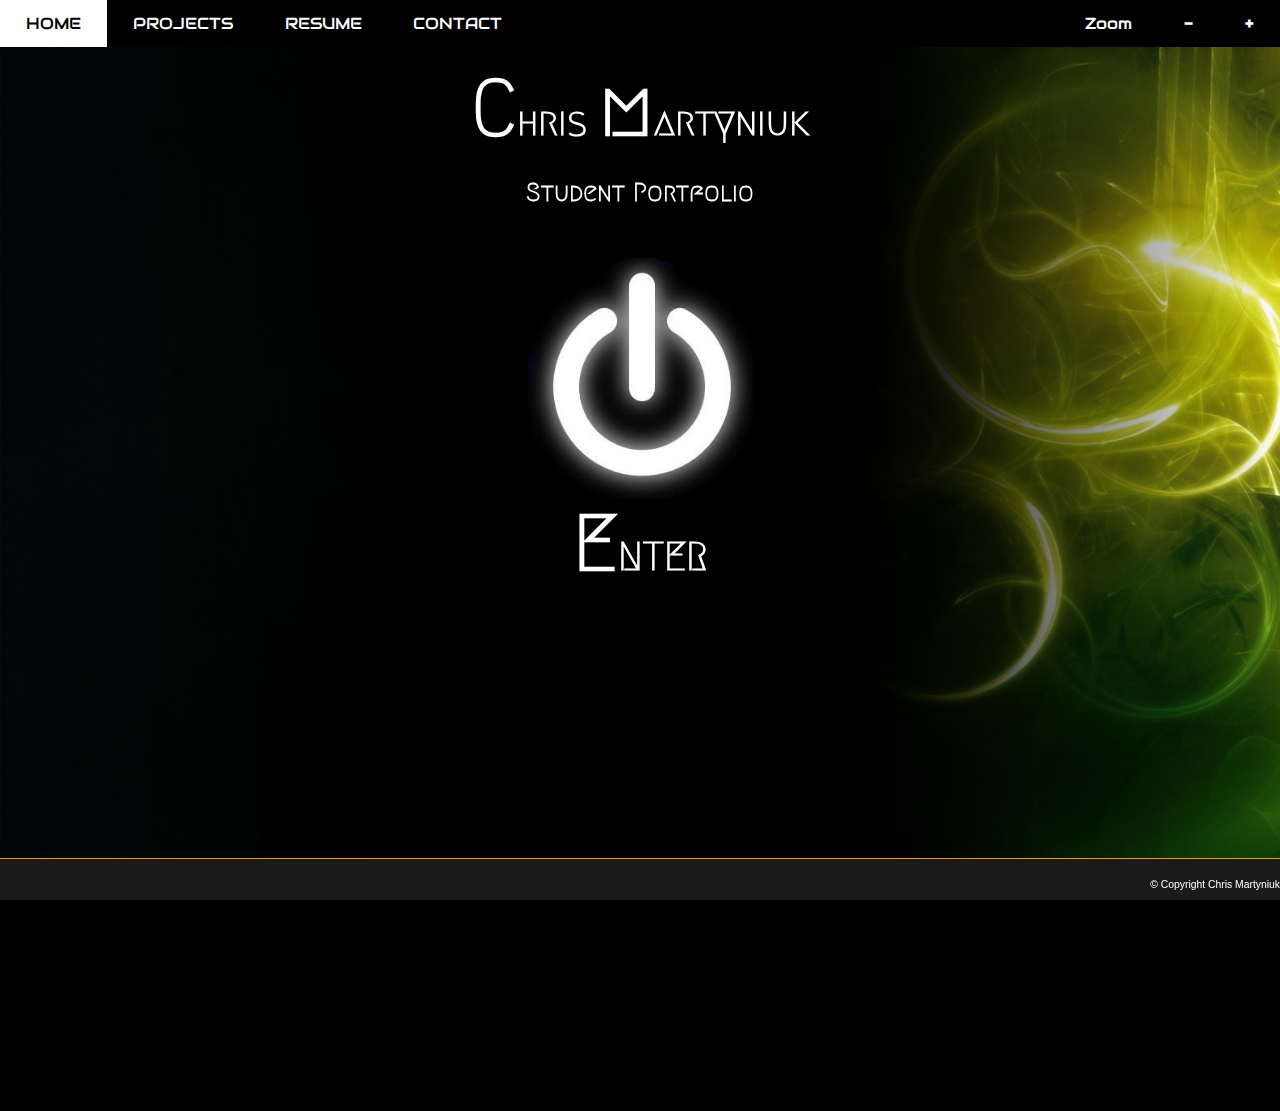
==== commit 80e41819: "Entrance page copy update" ====
--- a/index.html
+++ b/index.html
@@ -40,7 +40,7 @@
     <div id='enterContainer' class="container-center-fixed theme-main font-Megrim text-cntr infront-overlay">
         <h1 class="text-size-300"><span class="text-size-200">C</span>hris <span class="text-size-200"> m</span>artyniuk
         </h1>
-        <h2 class="text-size-200 font-Megrim">Phasellus cursus</h2>
+        <h2 class="text-size-200 font-Megrim">Student Portfolio</h2>
 
         <div id='enterBtnDiv' class='infront-overlay'>
             <img id="enterBtn" src="images/enterBtn.png" draggable="false"/>
